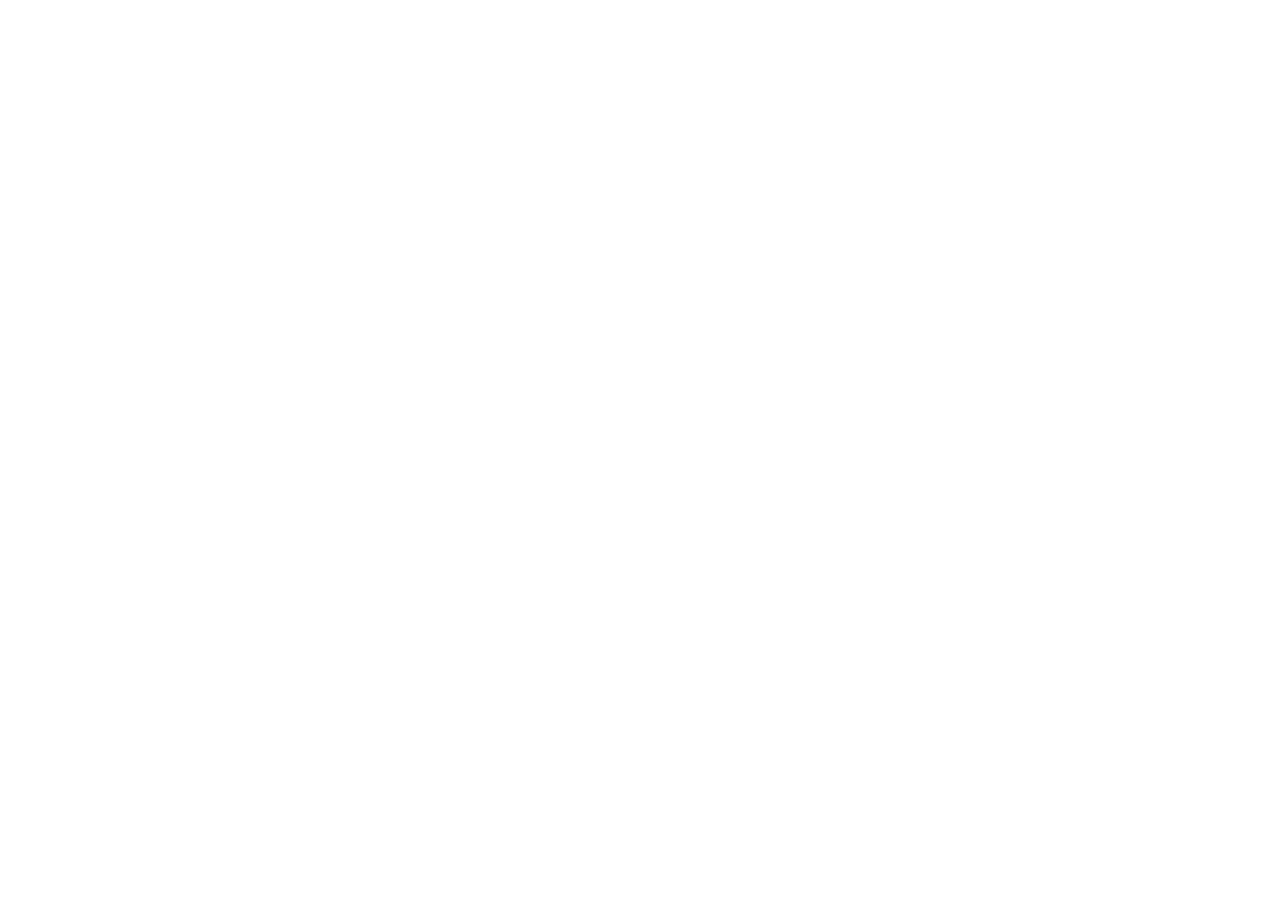
==== highscores.html @ 722ded91 "add questions and high score html working link" ====
<!DOCTYPE html>
<html lang="en">
<head>
    <meta charset="UTF-8">
    <meta http-equiv="X-UA-Compatible" content="IE=edge">
    <meta name="viewport" content="width=device-width, initial-scale=1.0">
    <title>High Scores</title>
</head>
<body>
    
</body>
</html>
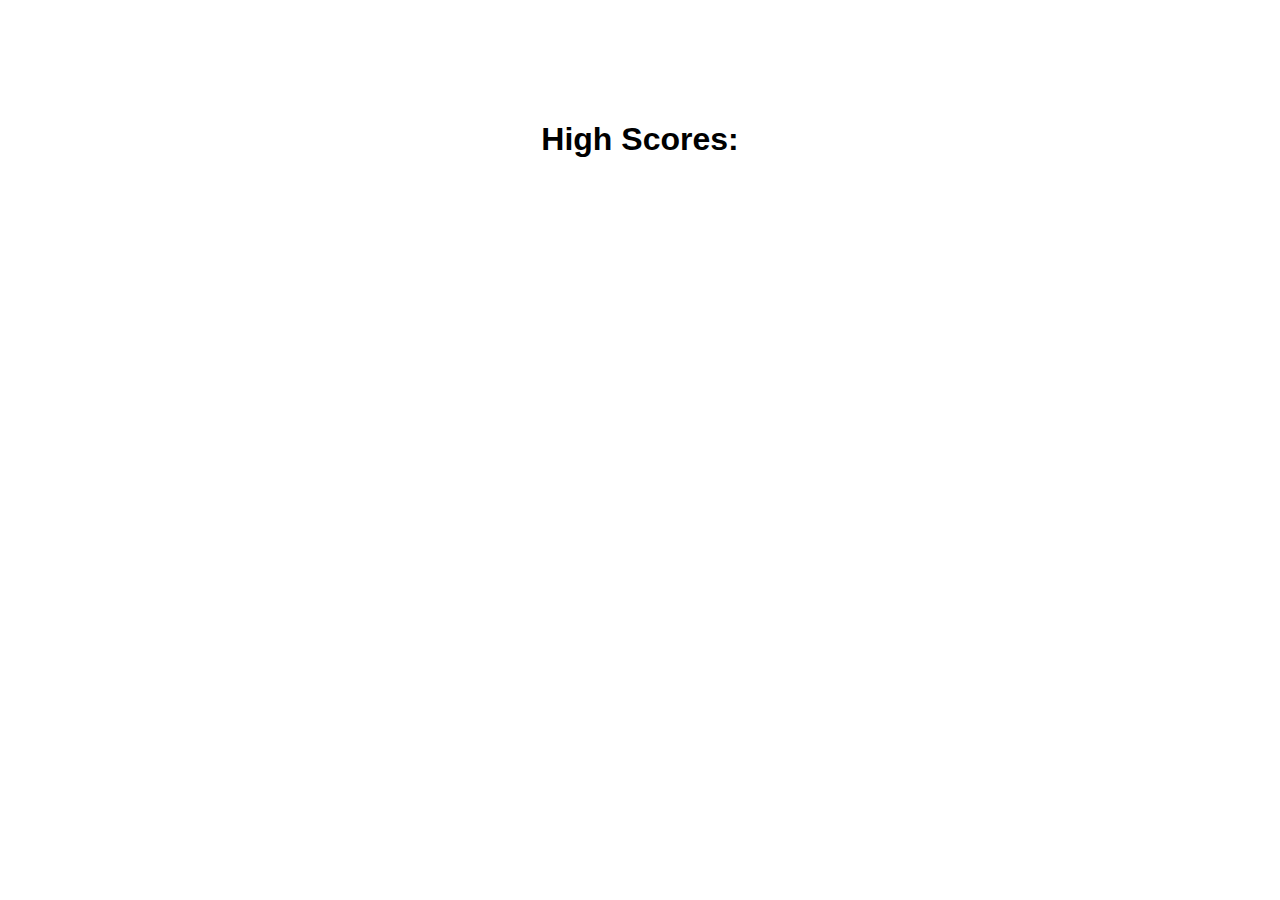
==== commit 47cc4798: "Add initials text box and high score skeleton" ====
--- a/highscores.html
+++ b/highscores.html
@@ -5,8 +5,11 @@
     <meta http-equiv="X-UA-Compatible" content="IE=edge">
     <meta name="viewport" content="width=device-width, initial-scale=1.0">
     <title>High Scores</title>
+    <link rel="stylesheet" href="./assets/style.css" />
 </head>
 <body>
-    
+    <h1 class="wrapper">
+        High Scores:
+    </h1>
 </body>
 </html>--- a/assets/style.css
+++ b/assets/style.css
@@ -0,0 +1,63 @@
+body {
+    font-family: sans-serif;
+    text-align: center;
+}
+
+nav {
+    margin: 30px 20px;
+}
+
+nav a {
+    text-decoration: none;
+    color: black;
+    display: inline;
+    float: left;
+}
+
+nav div {
+    display: inline;
+    float: right;
+}
+
+.wrapper {
+    padding: 100px 20px 0 20px;
+    display: block;
+}
+
+.button {
+    border: none;
+    background-color:indigo;
+    border-radius: 5px;
+    color: white;
+    font-size: 16px;
+    font-weight: lighter;
+    margin: 10px;
+    padding: 5px 10px;
+    display: block;
+    margin: auto;
+    margin-top: 10px;
+    margin-bottom: 10px;
+}
+
+.text-box {
+    margin: 10px;
+    margin-left: auto;
+    margin-right: auto;
+    display: block;
+}
+
+.result {
+    margin-top: 30px;
+    font-size: 25px;
+    opacity: 0.5;
+    font-style: italic;
+}
+
+nav a:hover {
+    color: indigo;
+}
+
+.button:hover {
+    opacity: .7;
+    color: white;
+}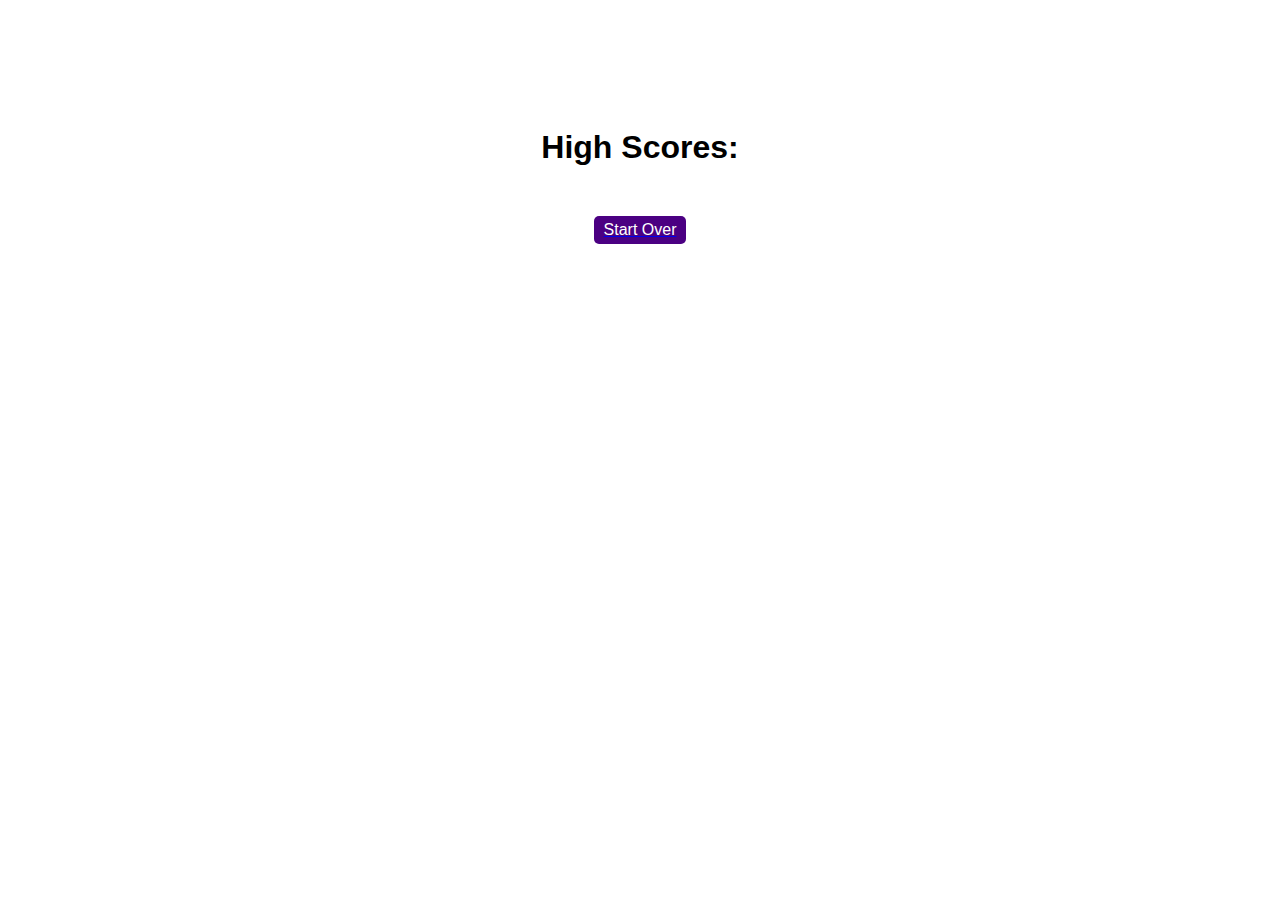
==== commit ff69f202: "add high scores" ====
--- a/highscores.html
+++ b/highscores.html
@@ -7,9 +7,23 @@
     <title>High Scores</title>
     <link rel="stylesheet" href="./assets/style.css" />
 </head>
-<body>
-    <h1 class="wrapper">
+<body class="wrapper">
+    <h1>
         High Scores:
     </h1>
+        <div id="initials" class="initials"></div>
+        <div id="scores" class="scores"></div>
+    <a href="./index.html">
+        <button id="home" class="button" href="./index.html" >Start Over</button>
+    </a>
+    
+    <script>
+        var scoreEl = document.querySelector('#scores');
+        var initialsEl = document.querySelector('#initials');
+        
+        scoreEl.textContent = JSON.parse(window.localStorage.getItem('timeLeft'));
+        initialsEl.textContent = JSON.parse(window.localStorage.getItem('initials.value'));
+
+    </script>
 </body>
 </html>--- a/assets/style.css
+++ b/assets/style.css
@@ -53,6 +53,14 @@
     font-style: italic;
 }
 
+.scores {
+    display: inline-block;
+}
+
+.initials {
+    display: inline-block;
+}
+
 nav a:hover {
     color: indigo;
 }
